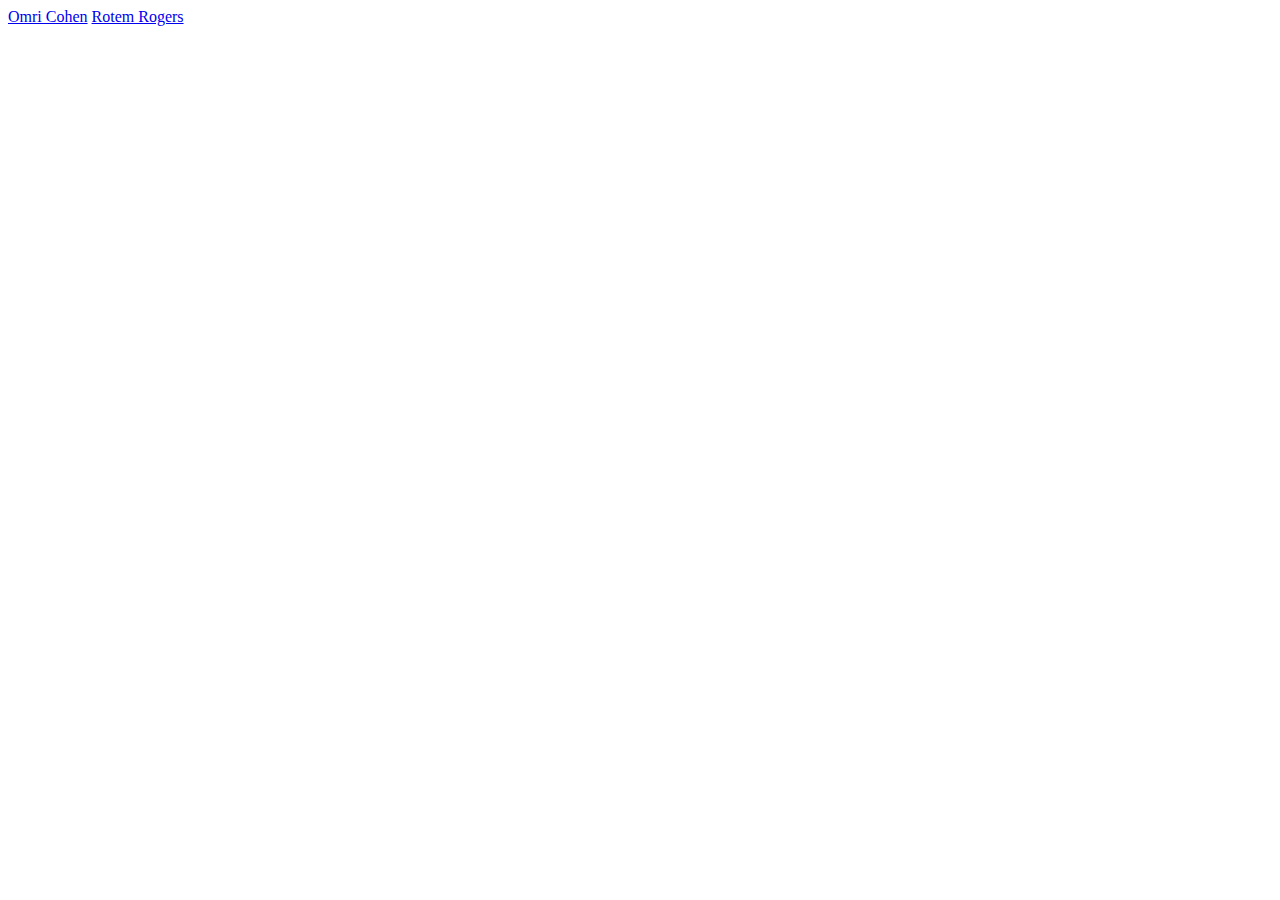
==== Index.html @ 1b9e714a "rotem herf" ====
<!DOCTYPE html>
<html lang="en">
<head>
    <meta charset="UTF-8">
    <meta http-equiv="X-UA-Compatible" content="IE=edge">
    <meta name="viewport" content="width=device-width, initial-scale=1.0">
    <title>Document</title>
</head>
<body>
    <a href="./Memory Cards Game/index.html">Omri  Cohen</a>
    <a href="./memory_game_Rotem/index.html">Rotem Rogers</a>
</body>
</html>
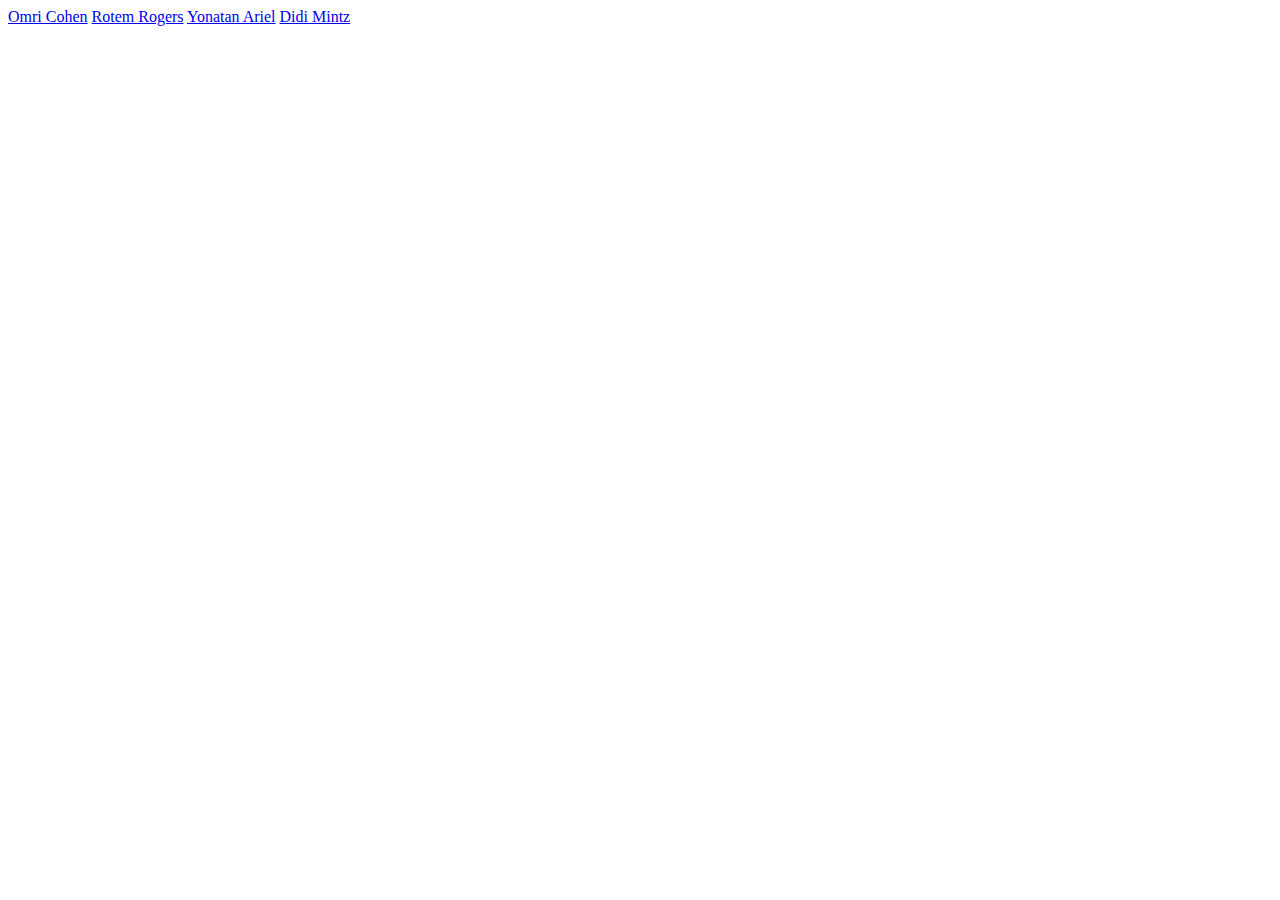
==== commit 6c88f53d: "dd updates" ====
--- a/Index.html
+++ b/Index.html
@@ -9,5 +9,7 @@
 <body>
     <a href="./Memory Cards Game/index.html">Omri  Cohen</a>
     <a href="./memory_game_Rotem/index.html">Rotem Rogers</a>
+    <a href="./memory_game/levels.js">Yonatan Ariel</a>
+    <a href="team10/memory_game-dd/game.js">Didi Mintz</a>
 </body>
 </html>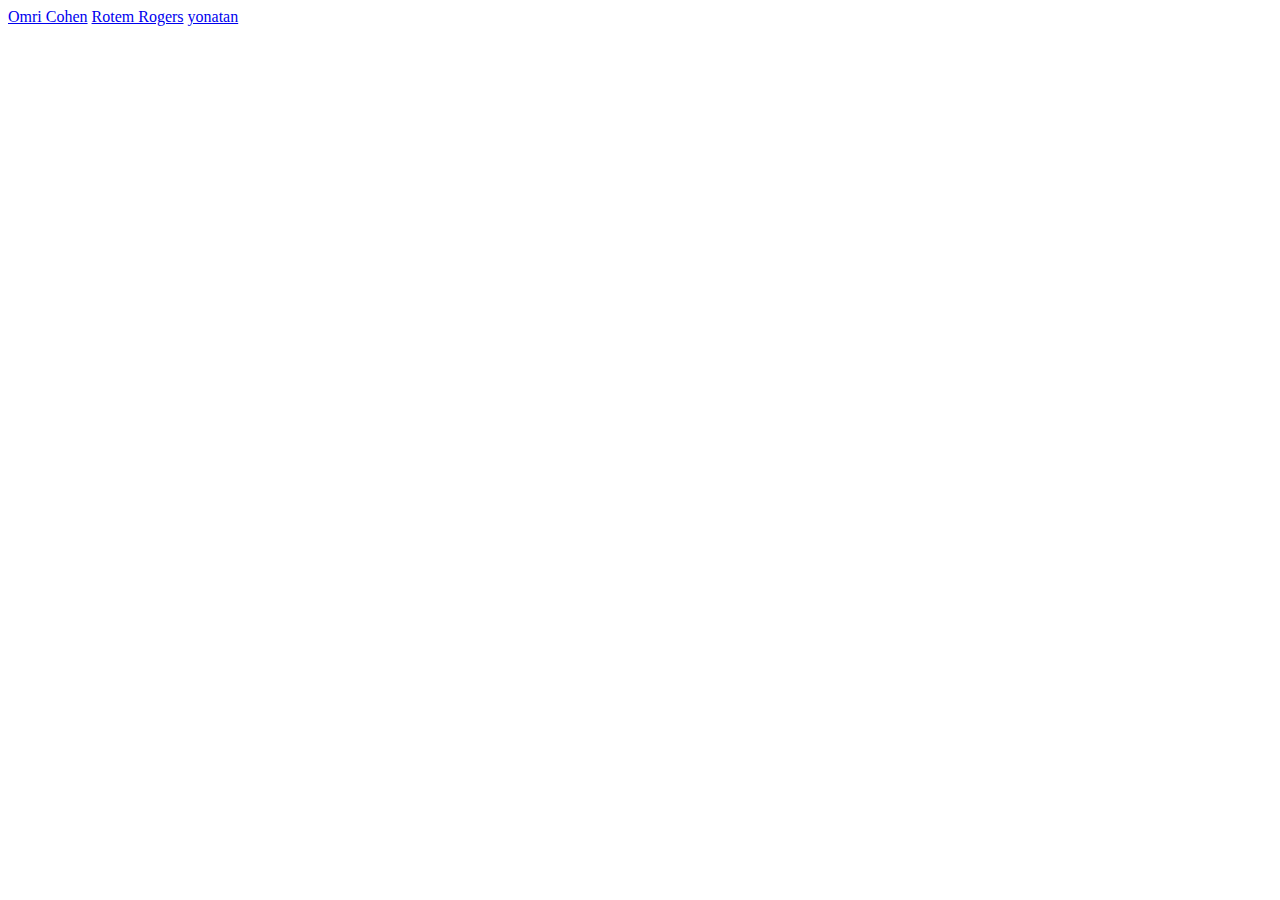
==== commit 0716abf3: "omri" ====
--- a/Index.html
+++ b/Index.html
@@ -9,7 +9,6 @@
 <body>
     <a href="./Memory Cards Game/index.html">Omri  Cohen</a>
     <a href="./memory_game_Rotem/index.html">Rotem Rogers</a>
-    <a href="./memory_game/levels.js">Yonatan Ariel</a>
-    <a href="team10/memory_game-dd/game.js">Didi Mintz</a>
+    <a href="./memory_game/levels.js">yonatan</a>
 </body>
 </html>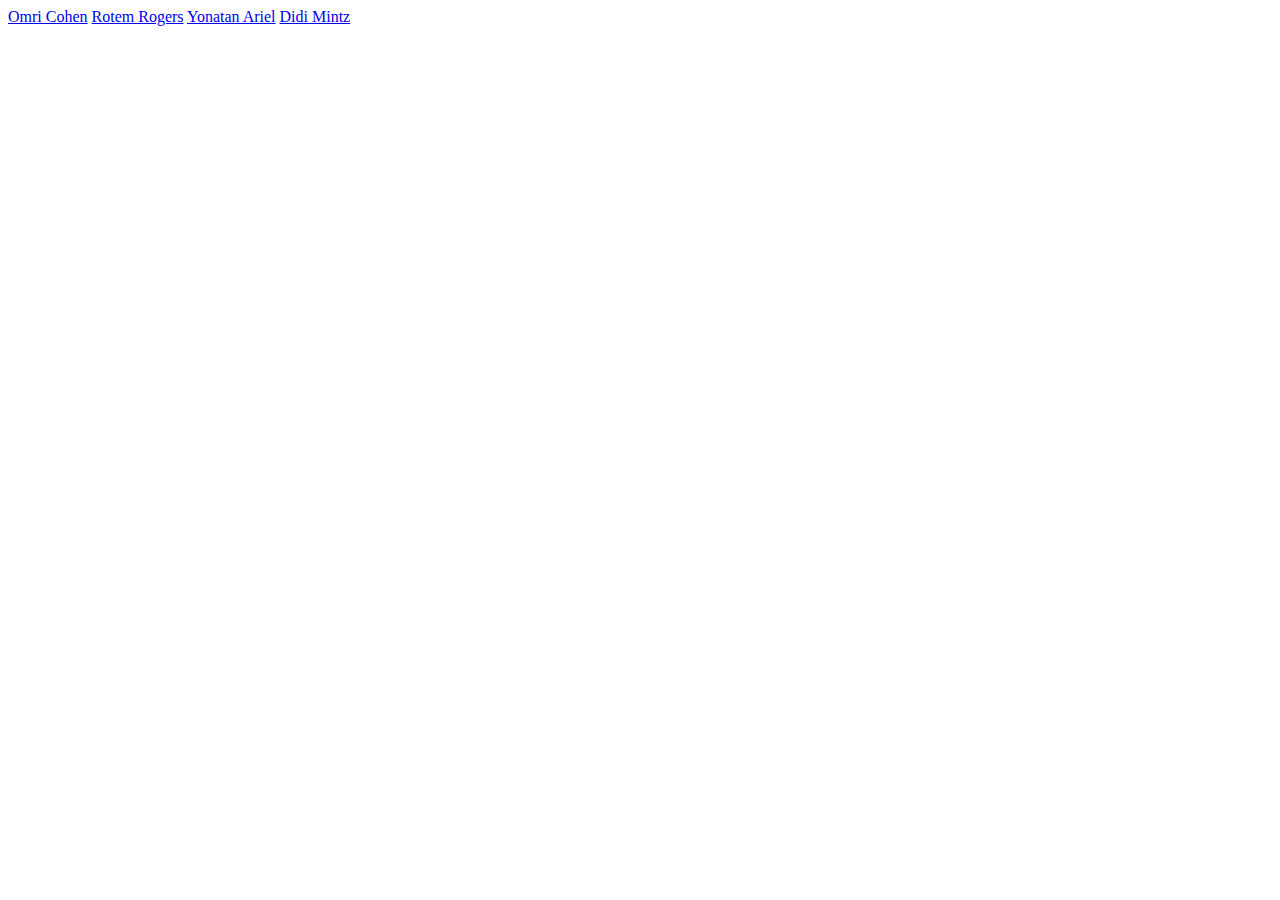
==== commit b966fcf1: "Merge branch 'main' of https://github.com/omri558/team10 into omri" ====
--- a/Index.html
+++ b/Index.html
@@ -9,6 +9,8 @@
 <body>
     <a href="./Memory Cards Game/index.html">Omri  Cohen</a>
     <a href="./memory_game_Rotem/index.html">Rotem Rogers</a>
-    <a href="./memory_game/levels.js">yonatan</a>
+  
+    <a href="./memory_game/levels.js">Yonatan Ariel</a>
+    <a href="team10/memory_game-dd/game.js">Didi Mintz</a>
 </body>
 </html>